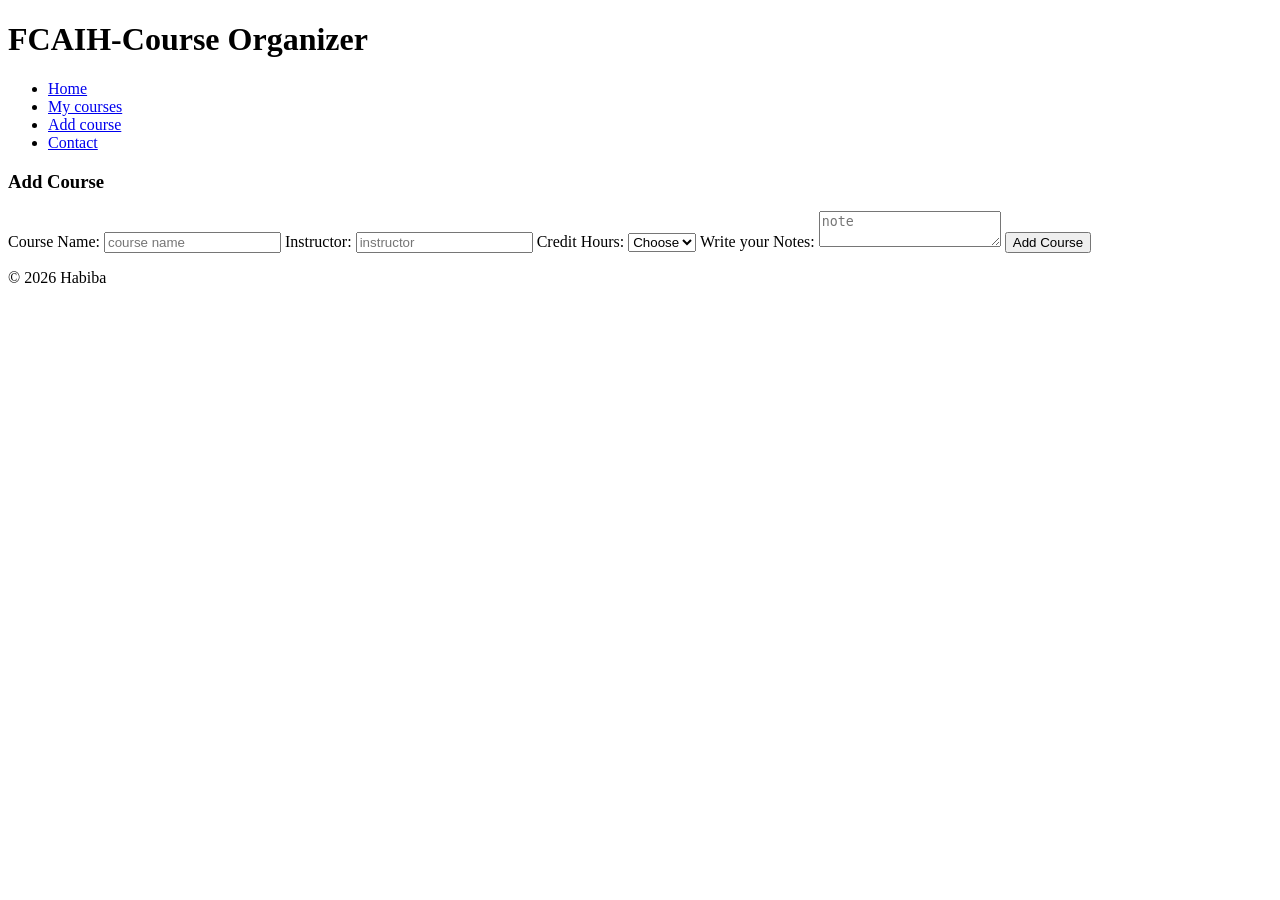
==== add-course.html @ ec8a6078 "Add files via upload" ====
<!DOCTYPE html>
<html lang="en">
<head>
    <meta charset="UTF-8" >
    <meta name="viewport" width="width-device", initial-scale=1.0">
    <title>Add Course</title>
    <link rel="stylesheet" href="CSS/style.css">
</head>

<body>
<header>
    <h1>FCAIH-Course Organizer</h1>
</header>
<nav>
   <ul>
      <li><a href="index.html">Home</a></li>
      <li><a href="courses.html">My courses</a></li>
      <li><a href="add-course.html">Add course</a></li>
      <li><a href="contact.html">Contact</a></li>
   </ul>
</nav>

<main>
  <section>  
     <h3>Add Course</h3>
     <form>
         <label>Course Name:</label>
         <input type="text" placeholder="course name" required>

         <label>Instructor:</label>
         <input type="text" placeholder="instructor" required>
     
         <label>Credit Hours:</label>
         <select required>
             <option value="">Choose</option>
             <option>1</option>
             <option>2</option>
             <option>3</option>
             <option>4</option>
         </select>
    
        <label>Write your Notes:</label>
        <textarea placeholder="note"></textarea>

        <button type="submit">Add Course</button>
     </form>
  </section>
</main>


<footer>
  <p>&copy; 2026 Habiba</p>
</footer>
</body>
</html>
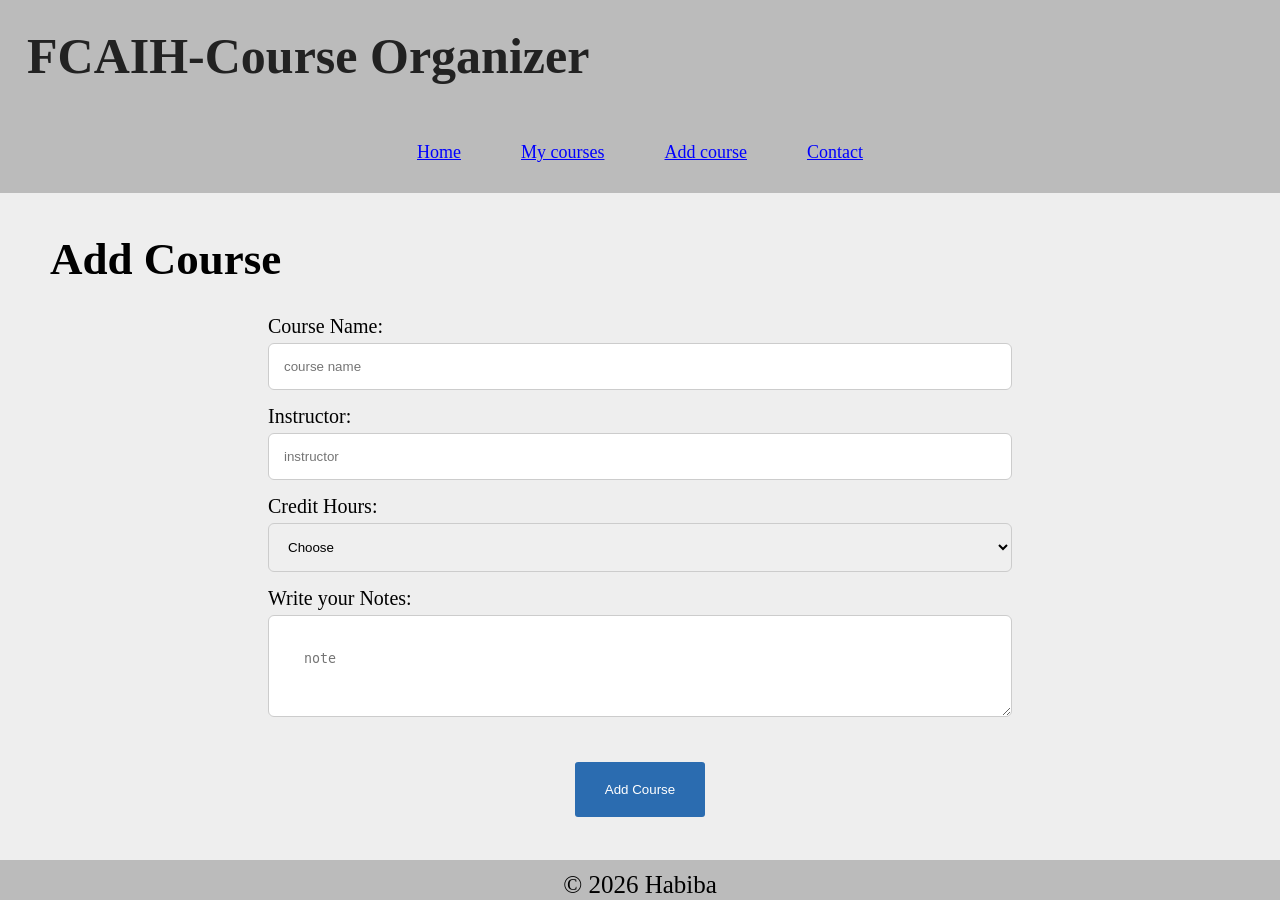
==== commit d946e2c5: "add-course.html" ====
--- a/add-course.html
+++ b/add-course.html
@@ -4,7 +4,7 @@
     <meta charset="UTF-8" >
     <meta name="viewport" width="width-device", initial-scale=1.0">
     <title>Add Course</title>
-    <link rel="stylesheet" href="CSS/style.css">
+    <link rel="stylesheet" href="style.css">
 </head>
 
 <body>
--- a/style.css
+++ b/style.css
@@ -0,0 +1,147 @@
+*{
+    margin: 0;
+    padding: 0;
+    box-sizing: border-box;
+}
+header{
+    background-color: #bbbbbb;
+    color: #222;
+    padding: 27px;
+}
+h1{
+    font-size: 50px;
+}
+nav{
+    background-color: #bbbbbb;
+}
+nav ul{
+    list-style: none;
+    display: flex;
+    justify-content: center;
+    align-items: center;
+    padding: 20px;
+}
+nav ul li{
+    margin : 10px 18px;
+}
+nav ul li a{
+    color: blue;
+    font-size: 18px;
+    padding: 8px 12px;
+    transition: 0.3s;
+}
+nav ul li a:hover{
+    color: #0080C7;
+    border-radius: 5px;
+}
+nav ul li a:active{
+    color:  #00045C;
+}     
+img {
+    width: 80%;
+    margin-top: 20px;
+    border-radius: 10px;
+    box-shadow: 0 4px 10px rgba(0,0,0,0.2);
+    display: block;
+    margin-left: auto;
+    margin-right: auto;
+}
+main{	
+    padding: 40px 20px;
+}
+h2{
+    font-size: 40px;
+    margin-top: 0px;
+    margin-bottom: 5px;
+ 
+}
+h4{
+    font-size: 28px;
+    margin-top: 5px;
+    
+}
+p{
+    max-width: 2000px;
+    font-size: 25px;
+    margin-top: 10px;
+}
+body{
+    margin: 0;
+    background-color: #eeeeee;
+}
+h3{
+    font-size: 45px;
+    margin-left: 30px;
+    margin-bottom: 20px;
+}
+table{
+    width: 80%;
+    margin: auto;
+    border-collapse: collapse;
+    background-color: #DEDEDE;
+}
+th{
+    border: 1px solid #D0D0D0;
+    padding: 20px;
+    font-style:bold;
+    font-size: 25px
+}
+td{
+    border: 1px solid #D0D0D0;
+    padding: 20px;
+    font-size: 20px;
+    color: black;
+}
+form{
+    width: 60%;
+    margin:auto;
+    display:flex;
+    flex-direction: column;
+}
+input,select{
+    margin: 5px 0;
+    padding: 15px;
+    border: 1px solid #ccc;
+    border-radius: 6px;
+}
+textarea{
+    margin: 5px 0;
+    padding: 35px;
+    border: 1px solid #ccc;
+    border-radius: 6px;
+}
+button{
+    background-color: #2b6cb0;
+    color: white;
+    border: none;
+    padding: 20px 30px;
+    cursor: pointer;
+    border-radius: 3px;
+    margin-top: 40px;
+    width: fit-content;
+    margin: 40px auto;
+}
+button:hover{
+    background-color: white;
+    color: #2b6cb0;
+}
+button:active{
+    opacity: 0.6;
+}
+label{
+    font-size: 20px;
+    margin-top: 10px;
+}
+footer{
+    background-color: #bbbbbb;
+    text-align: center;
+    position: fixed;
+    bottom: 0;
+    width: 100%;
+    padding: 1px;
+}
+@media (max-width: 768px) {
+    nav ul {
+        flex-direction: row;
+    }
+}
